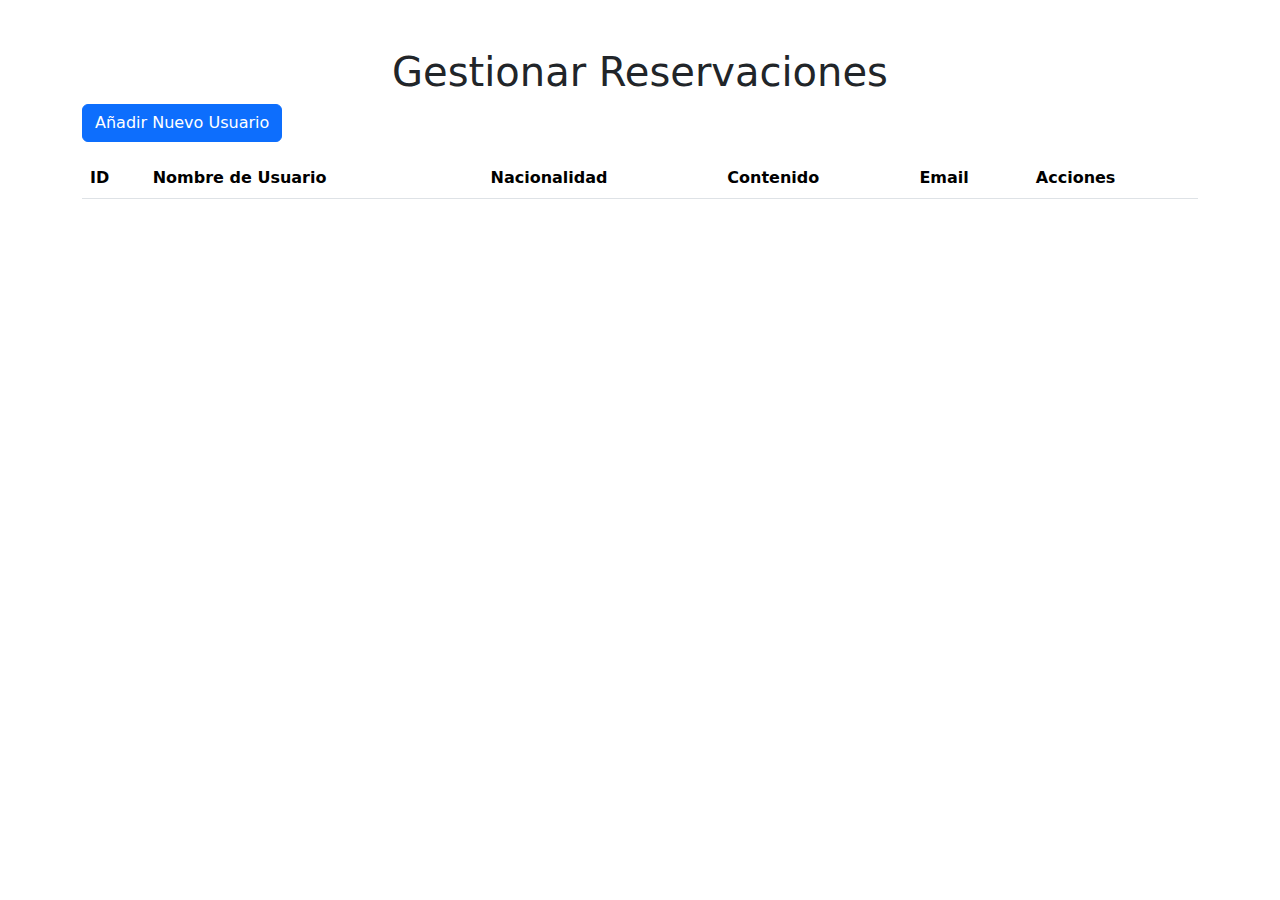
==== gestionar_Quejas.html @ e45a37cf "Primer Commit" ====
<!DOCTYPE html>
<html lang="es">
  <head>
    <meta charset="UTF-8" />
    <meta name="viewport" content="width=device-width, initial-scale=1.0" />
    <title>Gestionar Reservaciones</title>
    <link
      rel="stylesheet"
      type="text/css"
      media="screen"
      href="utiles/bootstrap-5.3.3-dist/css/bootstrap.min.css"
    />
    <script src="utiles/bootstrap-5.3.3-dist/js/bootstrap.min.js"></script>
    <script src="main.js"></script>
  </head>
  <body>
    <div class="container mt-5">
      <h1 class="text-center">Gestionar Reservaciones</h1>
      <button
        type="button"
        class="btn btn-primary mb-3"
        data-bs-toggle="modal"
        data-bs-target="#addUserModal"
      >
        Añadir Nuevo Usuario
      </button>
      <table class="table table-striped">
        <thead>
          <tr>
            <th>ID</th>
            <th>Nombre de Usuario</th>
            <th>Nacionalidad</th>
            <th>Contenido</th>
            <th>Email</th>
            <th>Acciones</th>
          </tr>
        </thead>
        <tbody id="userTableBody">
          <!-- Los datos se añadirán aquí dinámicamente -->
        </tbody>
      </table>
    </div>

    <!-- Modal -->
    <div
      class="modal fade"
      id="addUserModal"
      tabindex="-1"
      aria-labelledby="addUserModalLabel"
      aria-hidden="true"
    >
      <div class="modal-dialog">
        <div class="modal-content">
          <div class="modal-header">
            <h5 class="modal-title" id="addUserModalLabel">
              Añadir Nuevo Usuario
            </h5>
            <button
              type="button"
              class="btn-close"
              data-bs-dismiss="modal"
              aria-label="Close"
            ></button>
          </div>
          <div class="modal-body">
            <form id="addUserForm" class="needs-validation" novalidate>
              <div class="mb-3">
                <label for="userId" class="form-label">ID</label>
                <input type="text" class="form-control" id="userId" required />
                <div class="invalid-feedback">
                  Por favor, introduce un ID válido.
                </div>
              </div>
              <div class="mb-3">
                <label for="userName" class="form-label"
                  >Nombre de Usuario</label
                >
                <input
                  type="text"
                  class="form-control"
                  id="userName"
                  required
                />
                <div class="invalid-feedback">
                  Por favor, introduce un nombre de usuario válido.
                </div>
              </div>
              <div class="mb-3">
                <label for="destinationCountry" class="form-label"
                  >Nacionalidad</label
                >
                <input
                  type="text"
                  class="form-control"
                  id="destinationCountry"
                  required
                />
                <div class="invalid-feedback">
                  Por favor, introduce una nacionalidad válida.
                </div>
              </div>
              <div class="mb-3">
                <label for="arrivalCountry" class="form-label">Contenido</label>
                <input
                  type="text"
                  class="form-control"
                  id="arrivalCountry"
                  required
                />
                <div class="invalid-feedback">
                  Por favor, introduce contenido válido.
                </div>
              </div>
              <div class="mb-3">
                <label for="userEmail" class="form-label">Email</label>
                <input
                  type="email"
                  class="form-control"
                  id="userEmail"
                  required
                />
                <div class="invalid-feedback">
                  Por favor, introduce un email válido.
                </div>
              </div>
              <button type="submit" class="btn btn-primary">Añadir</button>
            </form>
          </div>
        </div>
      </div>
    </div>

    <script>
      document.addEventListener("DOMContentLoaded", function () {
        var form = document.getElementById("addUserForm");
        form.addEventListener(
          "submit",
          function (event) {
            if (!form.checkValidity()) {
              event.preventDefault();
              event.stopPropagation();
            }
            form.classList.add("was-validated");
          },
          false
        );

        document
          .getElementById("addUserForm")
          .addEventListener("submit", function (e) {
            e.preventDefault();
            var id = document.getElementById("userId").value;
            var name = document.getElementById("userName").value;
            var destination =
              document.getElementById("destinationCountry").value;
            var arrival = document.getElementById("arrivalCountry").value;
            var email = document.getElementById("userEmail").value;

            // Validación personalizada para el email
            var emailRegex = /^[a-zA-Z0-9._-]+@gmail.com$/;
            if (!emailRegex.test(email)) {
              alert(
                "El email no es válido. Debe tener al menos 5 letras y terminar en @gmail.com."
              );
              return;
            }

            // Aquí puedes añadir la lógica para añadir los datos a la tabla
            var tbody = document.getElementById("userTableBody");
            var tr = document.createElement("tr");
            tr.innerHTML = `
                    <td>${id}</td>
                    <td>${name}</td>
                    <td>${destination}</td>
                    <td>${arrival}</td>
                    <td>${email}</td>
                    <td>
                        <button class="btn btn-warning">Modificar</button>
                        <button class="btn btn-danger">Eliminar</button>
                    </td>
                `;
            tbody.appendChild(tr);

            // Cerrar el modal
            var modal = new bootstrap.Modal(
              document.getElementById("addUserModal")
            );
            modal.hide();
          });
      });
    </script>
  </body>
</html>
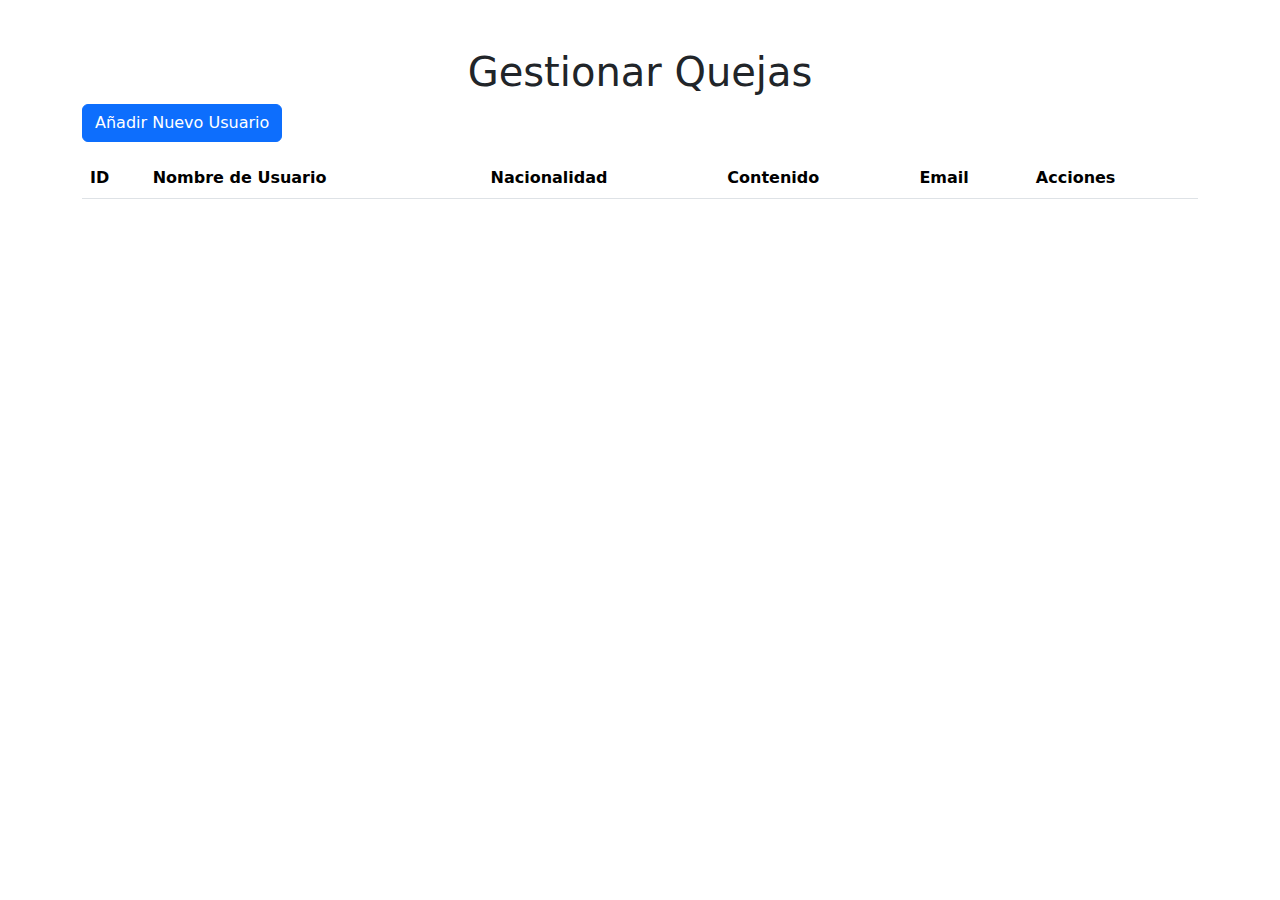
==== commit f9464f95: "Cambios del frontend" ====
--- a/gestionar_Quejas.html
+++ b/gestionar_Quejas.html
@@ -3,7 +3,7 @@
   <head>
     <meta charset="UTF-8" />
     <meta name="viewport" content="width=device-width, initial-scale=1.0" />
-    <title>Gestionar Reservaciones</title>
+    <title>Gestionar Quejas</title>
     <link
       rel="stylesheet"
       type="text/css"
@@ -15,7 +15,7 @@
   </head>
   <body>
     <div class="container mt-5">
-      <h1 class="text-center">Gestionar Reservaciones</h1>
+      <h1 class="text-center">Gestionar Quejas</h1>
       <button
         type="button"
         class="btn btn-primary mb-3"
@@ -43,7 +43,7 @@
 
     <!-- Modal -->
     <div
-      class="modal fade"
+      class="modal fade dismissible"
       id="addUserModal"
       tabindex="-1"
       aria-labelledby="addUserModalLabel"
@@ -59,6 +59,7 @@
               type="button"
               class="btn-close"
               data-bs-dismiss="modal"
+              data-bs-target="addUserModal"
               aria-label="Close"
             ></button>
           </div>
@@ -123,7 +124,14 @@
                   Por favor, introduce un email válido.
                 </div>
               </div>
-              <button type="submit" class="btn btn-primary">Añadir</button>
+              <button
+                type="submit"
+                class="btn btn-primary"
+                data-bs-dismiss="modal"
+                data-bs-target="addUserModal"
+              >
+                Añadir
+              </button>
             </form>
           </div>
         </div>
@@ -164,7 +172,11 @@
               );
               return;
             }
-
+            document.getElementById("userEmail").value = "";
+            document.getElementById("userId").value = "";
+            document.getElementById("userName").value = "";
+            document.getElementById("destinationCountry").value = "";
+            arrival = document.getElementById("arrivalCountry").value = "";
             // Aquí puedes añadir la lógica para añadir los datos a la tabla
             var tbody = document.getElementById("userTableBody");
             var tr = document.createElement("tr");
@@ -180,12 +192,6 @@
                     </td>
                 `;
             tbody.appendChild(tr);
-
-            // Cerrar el modal
-            var modal = new bootstrap.Modal(
-              document.getElementById("addUserModal")
-            );
-            modal.hide();
           });
       });
     </script>
